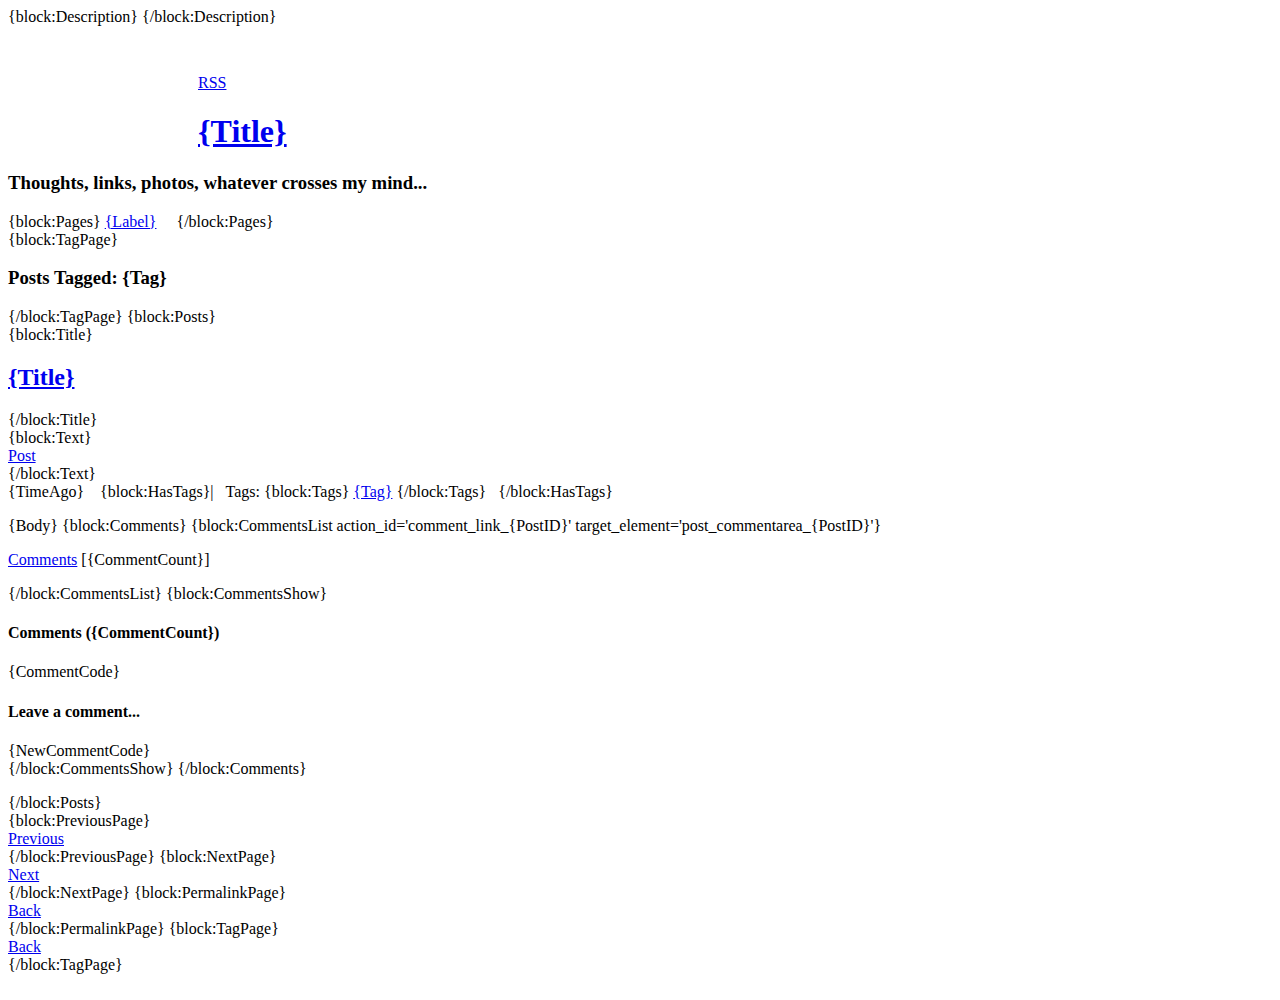
==== index.html @ a8200f1c "Fixing css" ====
<!DOCTYPE html PUBLIC "-//W3C//DTD XHTML 1.0 Transitional//EN" "http://www.w3.org/TR/xhtml1/DTD/xhtml1-transitional.dtd">
<html xmlns="http://www.w3.org/1999/xhtml">
  <head>
    <meta http-equiv="Content-Type" content="text/html;charset=utf-8" />

    {block:Description}
    <meta name="description" content="{MetaDescription}"/>
    {/block:Description}
    <meta name="color:Color1" content="#1DCAC0"/>
    <meta name="color:Color2" content="#C10000"/>

    <title>{Title}{block:PostSummary} | {PostSummary}{/block:PostSummary}{block:SearchPage} | Search results for "{SearchQuery}"{/block:SearchPage}</title>

    <link rel="stylesheet" type="text/css" href="http://jkrall.github.com/joshuakrall-blog/theme/global.css" />
    <link rel="stylesheet" type="text/css" href="http://jkrall.github.com/joshuakrall-blog/theme/screen.css" />
    <!--[if IE 7]><link rel="stylesheet" href="http://jkrall.github.com/joshuakrall-blog/theme/ie7.css" type="text/css" /><![endif]-->
    <!--[if IE 8]><link rel="stylesheet" href="http://jkrall.github.com/joshuakrall-blog/theme/ie8.css" type="text/css" /><![endif]-->

    <link rel="shortcut icon" href="{Favicon}" />

    <style type="text/css">
      #footer { background-color: {color:Color1}; }
      #header { background-color: {color:Color1}; }
      #header-top { padding: 48px 0 0 190px; }
      #post a { color: {color:Color2};}
      #description a { color: {color:Color2};}
      .name { color: {color:Color2};}
      .answertags { color: {color:Color2};}
      .post-color { background-color: {color:Color2}; }
      blockquote { border-color: {color:Color2}; }
      .tagshowing { color: {color:Color2};}
      h3 a:hover {color: {color:Color2};}
      {CustomCSS}
    </style>

  </head>
  <body>

    <div id="wrapper">
      <div id="header">
      <div id="header-pat">
         <div id="header-top">
            <div id="header-icons">
              <div class="btn-rss"><a href="{RSS}">RSS</a></div>
            </div>
            <h1 class="heading" title="{Title}"><a href="/">{Title}</a></h1>
         </div>

         <div id="header-end">
            <div id="header-bot"></div>
            <div id="header-cap"></div>
         </div>

         <div class="clear"></div>
      </div>
      </div>

      <div id="container" class="clear">
        <div id="description">
          <h3 class="heading">Thoughts, links, photos, whatever crosses my mind...</h3>
          {block:Pages}
            <a href="{URL}">{Label}</a>&nbsp;&nbsp;&nbsp;&nbsp;
          {/block:Pages}
        </div>

        {block:TagPage}
          <div id="tagsdisplay"><h3 class="heading">Posts Tagged: <span class="tagshowing">{Tag}</span></h3></div>
        {/block:TagPage}

        {block:Posts}

          <div id="post">
            <div class="post-header">
              <div class="post-color">
                <div class="title-texture">
                  {block:Title}<h2 class="heading"><a href="{Permalink}">{Title}</a></h2>{/block:Title}
                </div>
                {block:Text}<div class="cap-post"><a href="{Permalink}">Post</a></div>{/block:Text}

                <div class="clear"></div>
              </div>
              <div class="post-spacer"></div>
            </div>
            <div class="clear"></div>
            <div class="post-info heading">
              <div class="parts">{TimeAgo}&nbsp;&nbsp;&nbsp;
                {block:HasTags}|&nbsp;&nbsp;&nbsp;Tags:
                  {block:Tags}
                    <span class="tags"><a href="{TagURL}">{Tag}</a></span>
                  {/block:Tags}
                  &nbsp;
                {/block:HasTags}
              </div>
              <div class="clear"></div>
            </div>
            <div class="post-content">
              <p>
                {Body}

                {block:Comments}
                  {block:CommentsList action_id='comment_link_{PostID}' target_element='post_commentarea_{PostID}'}
                    <div id='post_commentarea_{PostID}'></div>
                    <p><a href="#" id='comment_link_{PostID}'>Comments</a> [{CommentCount}]</p>
                  {/block:CommentsList}

                  {block:CommentsShow}
                    <a name="comment"></a>
                    <div class="spanningheader" style="margin-top: 0px;">
                      <h4>Comments ({CommentCount})</h4>
                    </div>
                    {CommentCode}
                    <div class="posterousAddNewComment">
                      <div class="spanningheader">
                        <h4>Leave a comment...</h4>
                      </div>
                      {NewCommentCode}
                    </div>
                  {/block:CommentsShow}
                {/block:Comments}
              </p>
            </div>
          </div>

        {/block:Posts}

      </div><!-- End Container -->
    </div><!-- End Wrapper -->

    <div id="footer">
      <div id="footer-pat">
        <div id="header-end">
          <div id="footer-top"></div>
        </div>
        <div id="footer-bot">
          {block:PreviousPage}<div class="btn-prev"><a href="{PreviousPage}">Previous</a></div>{/block:PreviousPage}
          {block:NextPage}<div class="btn-next"><a href="{NextPage}">Next</a></div>{/block:NextPage}
          {block:PermalinkPage}<div class="btn-prev"><a href="javascript:javascript:history.go(-1)">Back</a></div>{/block:PermalinkPage}
          {block:TagPage}<div class="btn-prev"><a href="javascript:javascript:history.go(-1)">Back</a></div>{/block:TagPage}
        </div>
      </div>
    </div>

  </body>
</html>

​
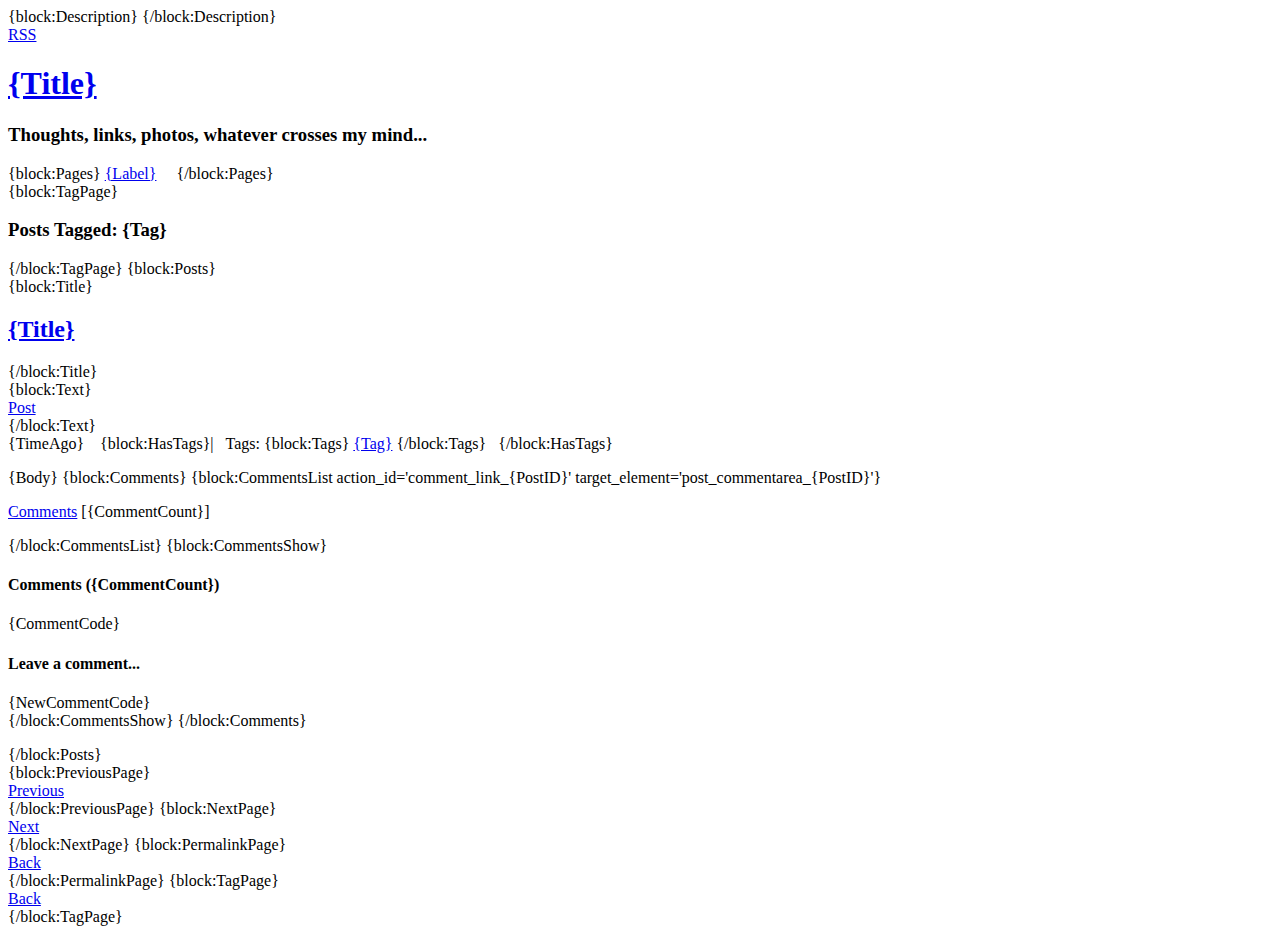
==== commit efb7f64c: "Fixing subtitle & links" ====
--- a/index.html
+++ b/index.html
@@ -21,7 +21,6 @@
     <style type="text/css">
       #footer { background-color: {color:Color1}; }
       #header { background-color: {color:Color1}; }
-      #header-top { padding: 48px 0 0 190px; }
       #post a { color: {color:Color2};}
       #description a { color: {color:Color2};}
       .name { color: {color:Color2};}
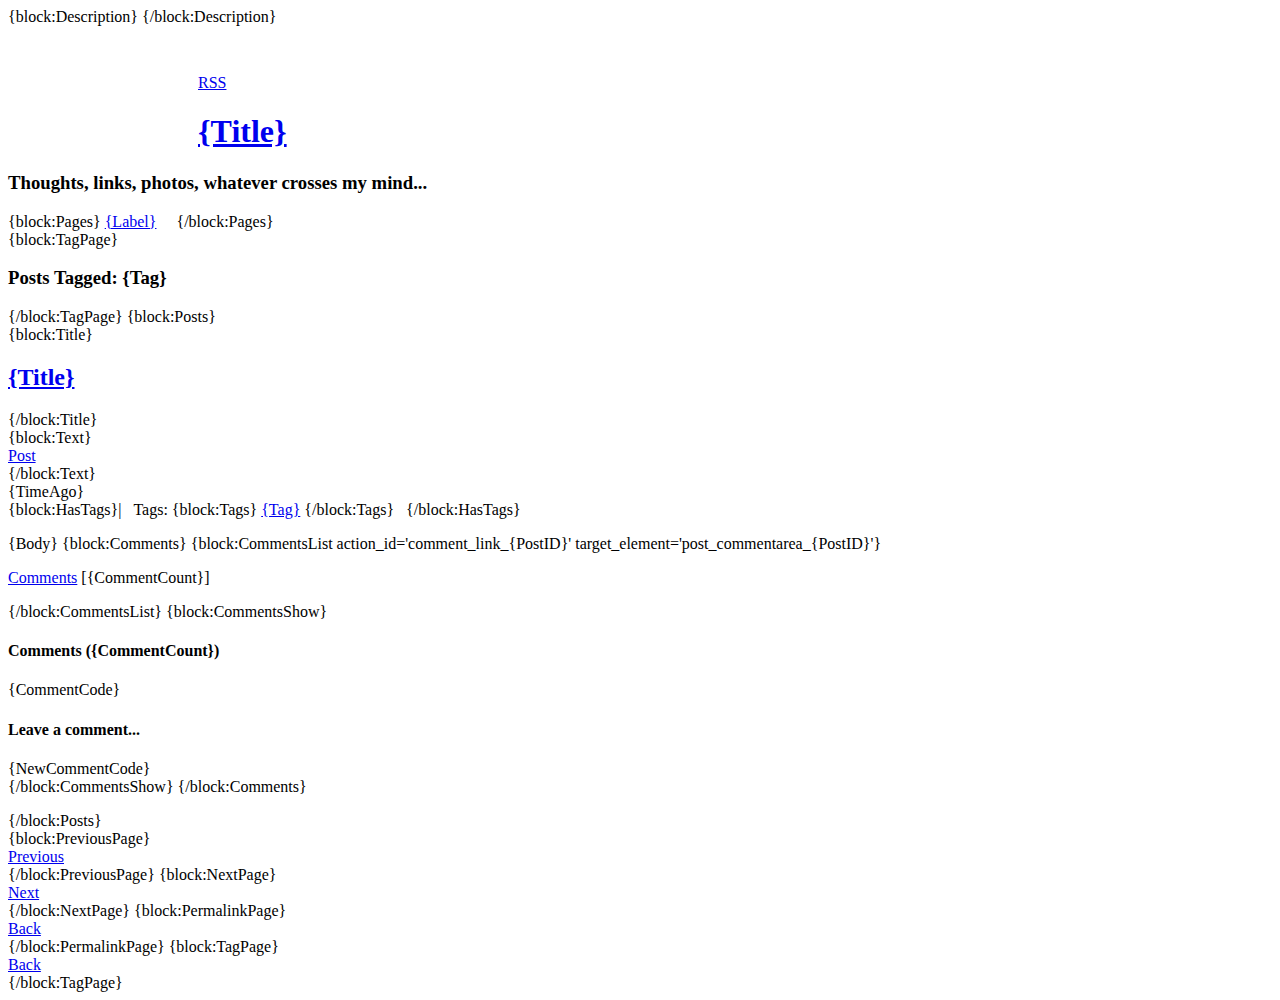
==== commit 7c8770e9: "Updating css" ====
--- a/index.html
+++ b/index.html
@@ -21,6 +21,7 @@
     <style type="text/css">
       #footer { background-color: {color:Color1}; }
       #header { background-color: {color:Color1}; }
+      #header-top { padding: 48px 0 0 190px; }
       #post a { color: {color:Color2};}
       #description a { color: {color:Color2};}
       .name { color: {color:Color2};}
@@ -78,12 +79,11 @@
 
                 <div class="clear"></div>
               </div>
-              <div class="post-spacer"></div>
+              <div class="post-spacer"><div class='timeago'>{TimeAgo}</div></div>
             </div>
             <div class="clear"></div>
             <div class="post-info heading">
-              <div class="parts">{TimeAgo}&nbsp;&nbsp;&nbsp;
-                {block:HasTags}|&nbsp;&nbsp;&nbsp;Tags:
+              <div class="parts">{block:HasTags}|&nbsp;&nbsp;&nbsp;Tags:
                   {block:Tags}
                     <span class="tags"><a href="{TagURL}">{Tag}</a></span>
                   {/block:Tags}
@@ -142,4 +142,3 @@
   </body>
 </html>
 
-​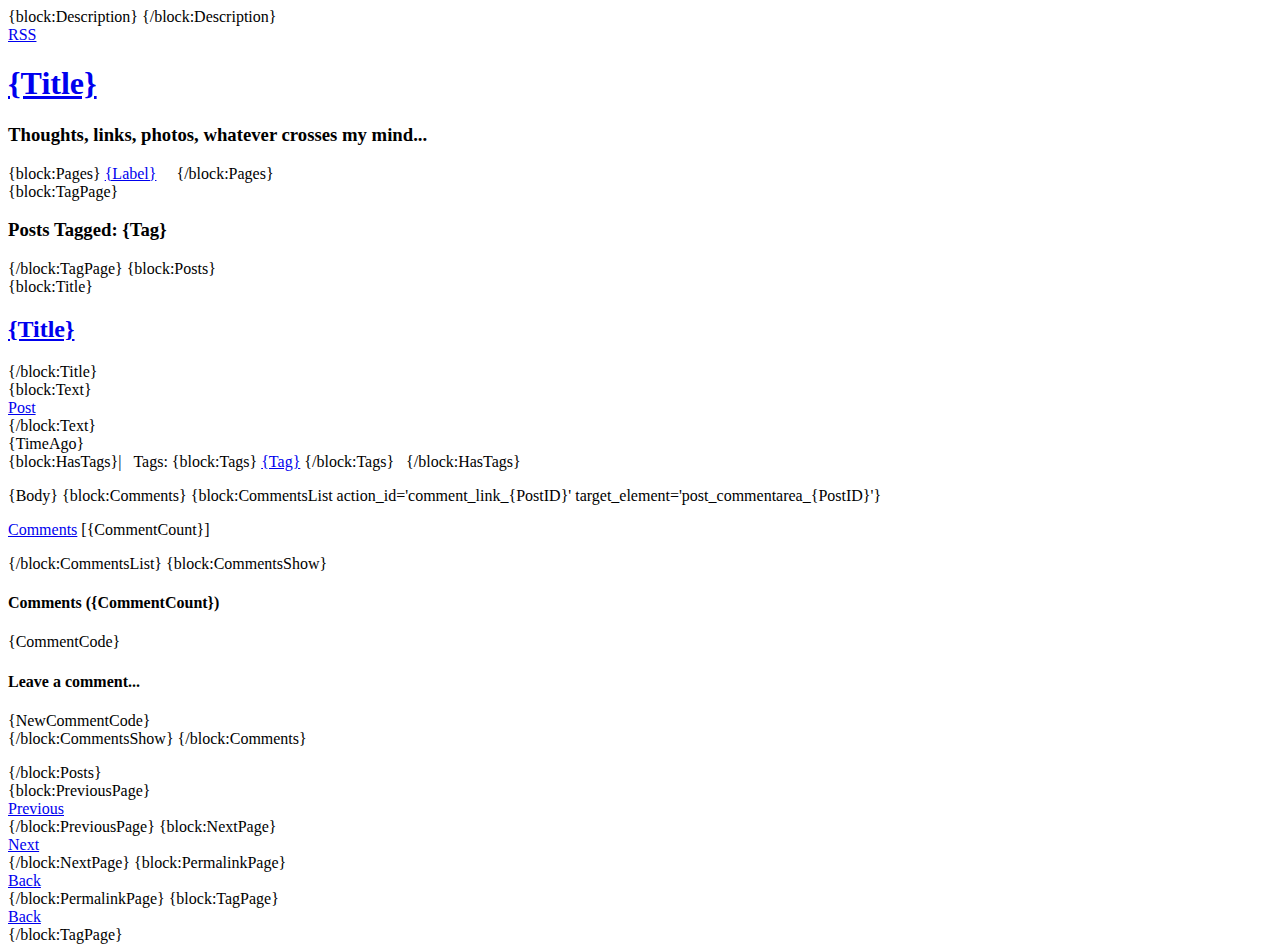
==== commit 48f90d63: "css" ====
--- a/index.html
+++ b/index.html
@@ -21,15 +21,14 @@
     <style type="text/css">
       #footer { background-color: {color:Color1}; }
       #header { background-color: {color:Color1}; }
-      #header-top { padding: 48px 0 0 190px; }
-      #post a { color: {color:Color2};}
+      #post a { color: {color:Link};}
       #description a { color: {color:Color2};}
       .name { color: {color:Color2};}
       .answertags { color: {color:Color2};}
       .post-color { background-color: {color:Color2}; }
       blockquote { border-color: {color:Color2}; }
       .tagshowing { color: {color:Color2};}
-      h3 a:hover {color: {color:Color2};}
+      h3 a:hover {color: {color:Post Title};}
       {CustomCSS}
     </style>
 
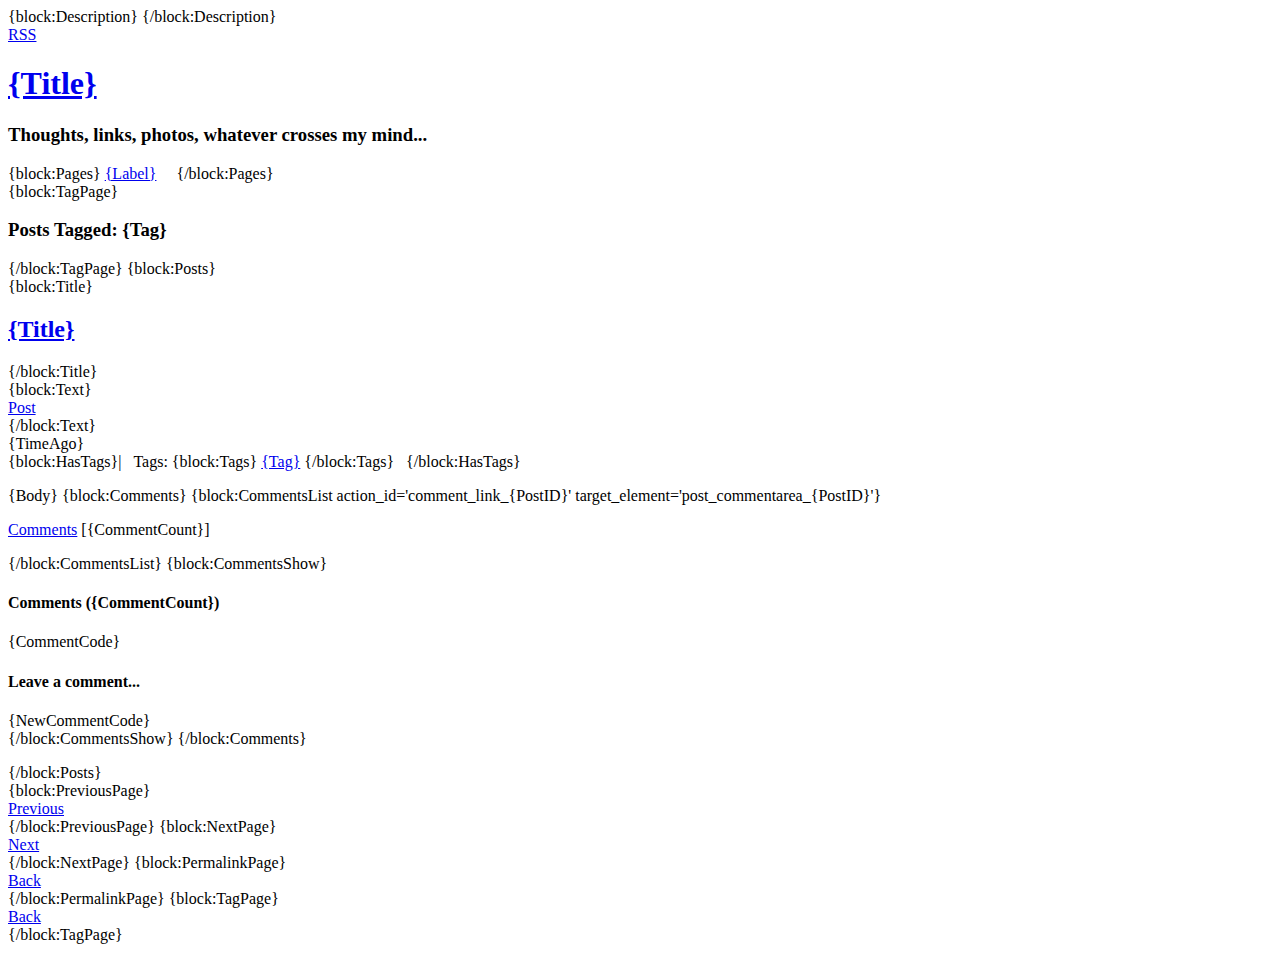
==== commit 7d67bba5: "css" ====
--- a/index.html
+++ b/index.html
@@ -8,6 +8,8 @@
     {/block:Description}
     <meta name="color:Color1" content="#1DCAC0"/>
     <meta name="color:Color2" content="#C10000"/>
+    <meta name="color:Post Title" content="#FFFFFF"/>
+    <meta name="color:Background" content="#FFFFFF"/>
 
     <title>{Title}{block:PostSummary} | {PostSummary}{/block:PostSummary}{block:SearchPage} | Search results for "{SearchQuery}"{/block:SearchPage}</title>
 
@@ -19,16 +21,6 @@
     <link rel="shortcut icon" href="{Favicon}" />
 
     <style type="text/css">
-      #footer { background-color: {color:Color1}; }
-      #header { background-color: {color:Color1}; }
-      #post a { color: {color:Link};}
-      #description a { color: {color:Color2};}
-      .name { color: {color:Color2};}
-      .answertags { color: {color:Color2};}
-      .post-color { background-color: {color:Color2}; }
-      blockquote { border-color: {color:Color2}; }
-      .tagshowing { color: {color:Color2};}
-      h3 a:hover {color: {color:Post Title};}
       {CustomCSS}
     </style>
 
@@ -61,7 +53,7 @@
             <a href="{URL}">{Label}</a>&nbsp;&nbsp;&nbsp;&nbsp;
           {/block:Pages}
         </div>
-
+        <div class="clear"></div>
         {block:TagPage}
           <div id="tagsdisplay"><h3 class="heading">Posts Tagged: <span class="tagshowing">{Tag}</span></h3></div>
         {/block:TagPage}
@@ -141,3 +133,4 @@
   </body>
 </html>
 
+​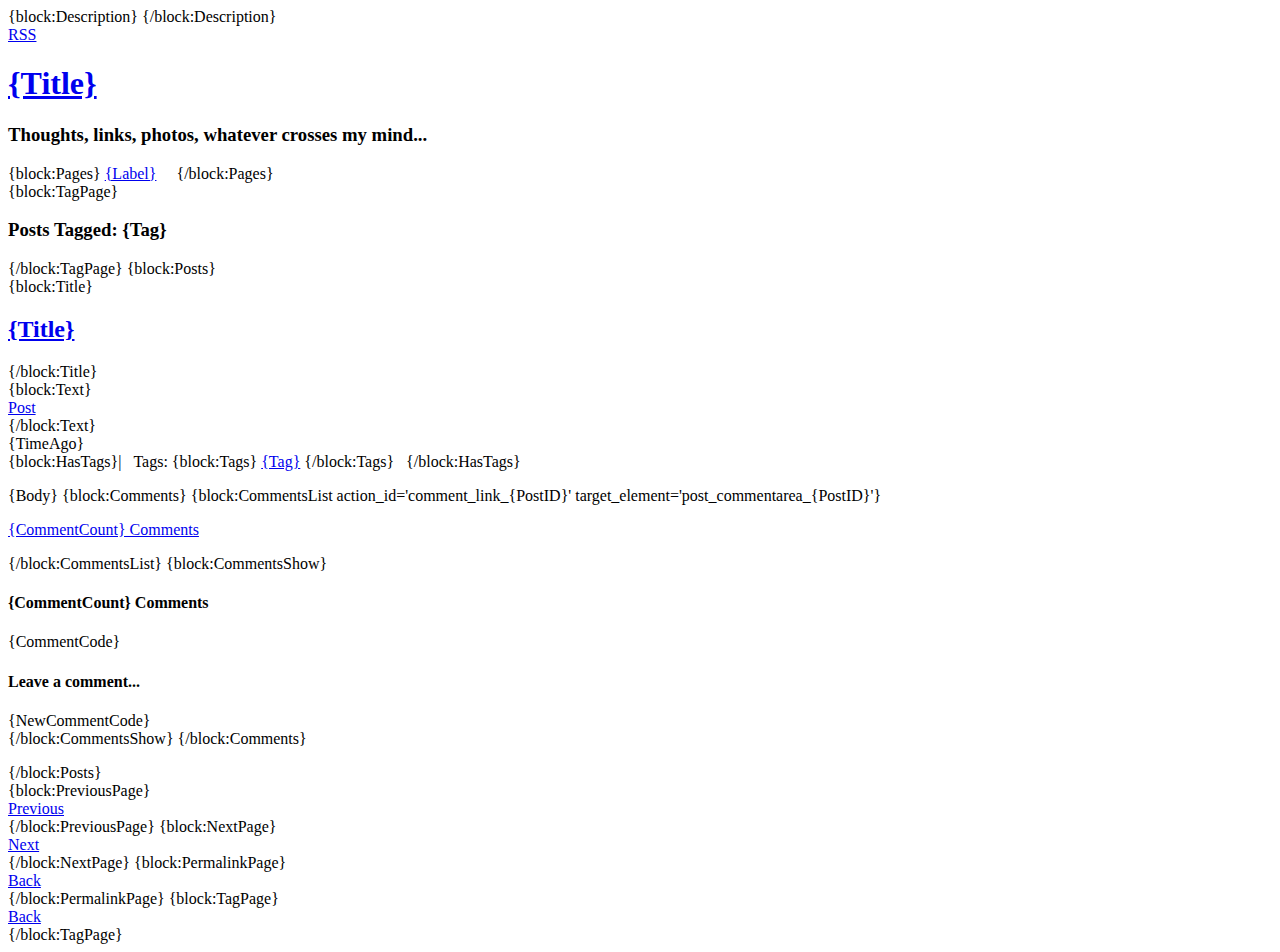
==== commit dd151940: "fix rss" ====
--- a/index.html
+++ b/index.html
@@ -90,13 +90,13 @@
                 {block:Comments}
                   {block:CommentsList action_id='comment_link_{PostID}' target_element='post_commentarea_{PostID}'}
                     <div id='post_commentarea_{PostID}'></div>
-                    <p><a href="#" id='comment_link_{PostID}'>Comments</a> [{CommentCount}]</p>
+                    <p><a href="#" id='comment_link_{PostID}'>{CommentCount} Comments</a></p>
                   {/block:CommentsList}
 
                   {block:CommentsShow}
                     <a name="comment"></a>
                     <div class="spanningheader" style="margin-top: 0px;">
-                      <h4>Comments ({CommentCount})</h4>
+                      <h4>{CommentCount} Comments</h4>
                     </div>
                     {CommentCode}
                     <div class="posterousAddNewComment">
@@ -133,4 +133,3 @@
   </body>
 </html>
 
-​